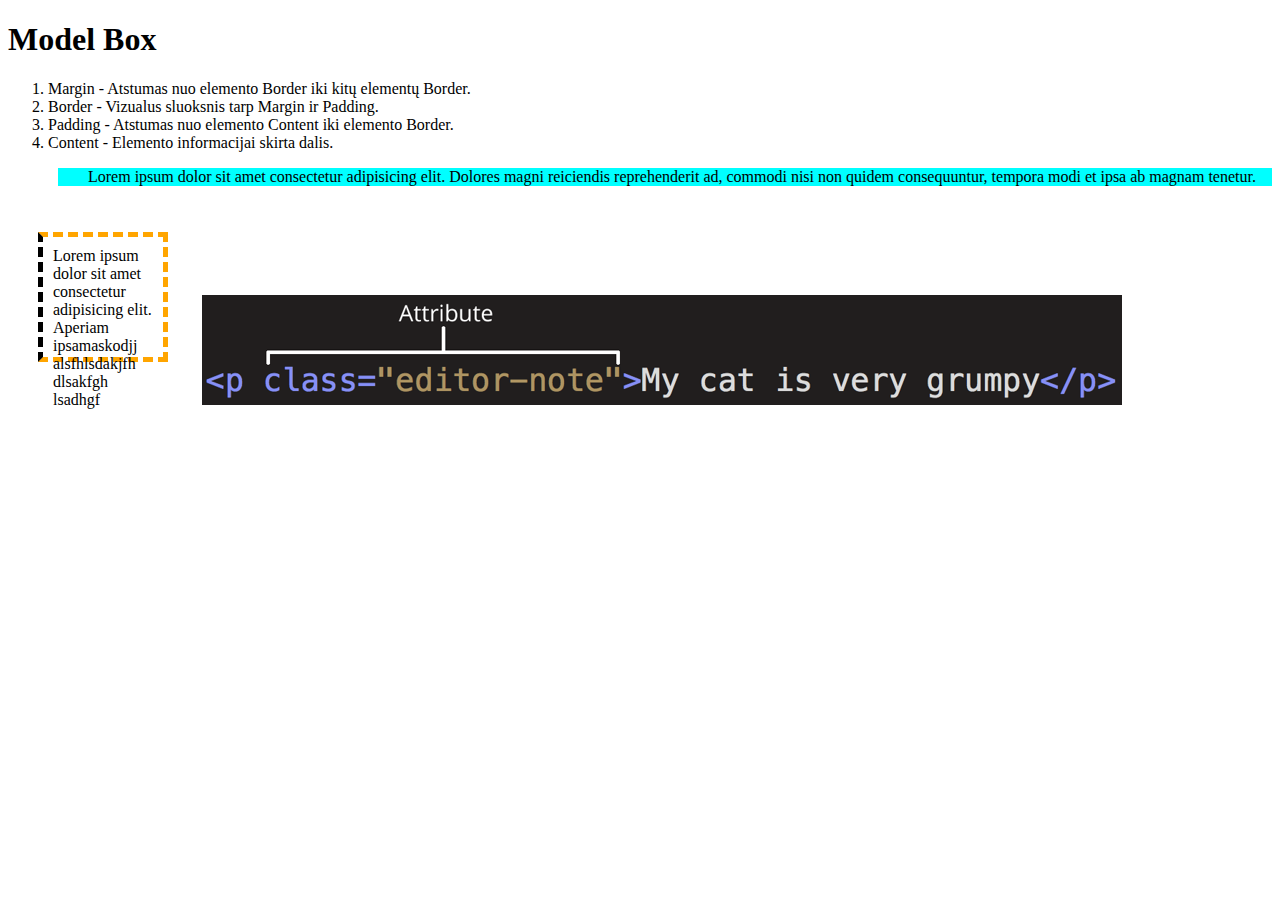
==== HTML CSS/3 paskaita - 09.21 - Flex/index.html @ 2c037b9d "model box" ====
<!DOCTYPE html>
<html lang="en">
<head>
  <meta charset="UTF-8">
  <title>Model Box; Selectors; SemantiniaiElementai; Flex</title>
  <link rel="stylesheet" href="styles/main.css">
</head>
<body>
  <main>
    <section id="modelBox">
      <h1>Model Box</h1>
      <ol>
        <li>Margin - Atstumas nuo elemento Border iki kitų elementų Border.</li>
        <li>Border - Vizualus sluoksnis tarp Margin ir Padding.</li>
        <li>Padding - Atstumas nuo elemento Content iki elemento Border.</li>
        <li>Content - Elemento informacijai skirta dalis.</li>
      </ol>
      <p class="modelBoxPar1">
        Lorem ipsum dolor sit amet consectetur adipisicing elit. Dolores magni reiciendis reprehenderit ad, commodi nisi non quidem consequuntur, tempora modi et ipsa ab magnam tenetur.
      </p>
      <div class="modelBoxKvadratas border">
        Lorem ipsum dolor sit amet consectetur adipisicing elit. Aperiam ipsamaskodjj alsfhlsdakjfh dlsakfgh lsadhgf
      </div>
      <img src="./images/atributas.PNG" alt="cia turetu buti atributas.PNG">
    </section>
  </main>
</body>
</html>
---- HTML CSS/3 paskaita - 09.21 - Flex/styles/main.css ----
.modelBoxPar1{
  background-color: aqua;
  padding-left: 30px;
  margin-left: 50px;
}
.modelBoxKvadratas{
  display: inline-block;
  height: 100px;
  width: 100px;
  border: 5px dashed orange;
  /* border-top: 5px dashed orange;
  border-bottom: 5px dashed orange; */
  border-left-color: black;
  padding: 10px;
  margin: 30px;
}

/*
  margin: 0 - 0 viršus+dešinė+apačia+kairė
  margin: 0 auto - 0 viršus+apačia, auto dešinė+kairė 
  margin: 0 1px 2px - 0 viršus; 1px kairė+dešinė; 2px apačia
  margin: 0 1px 2px 3px - 0viršus; 1px dešinė; 2px apačia; 3px kairė
*/
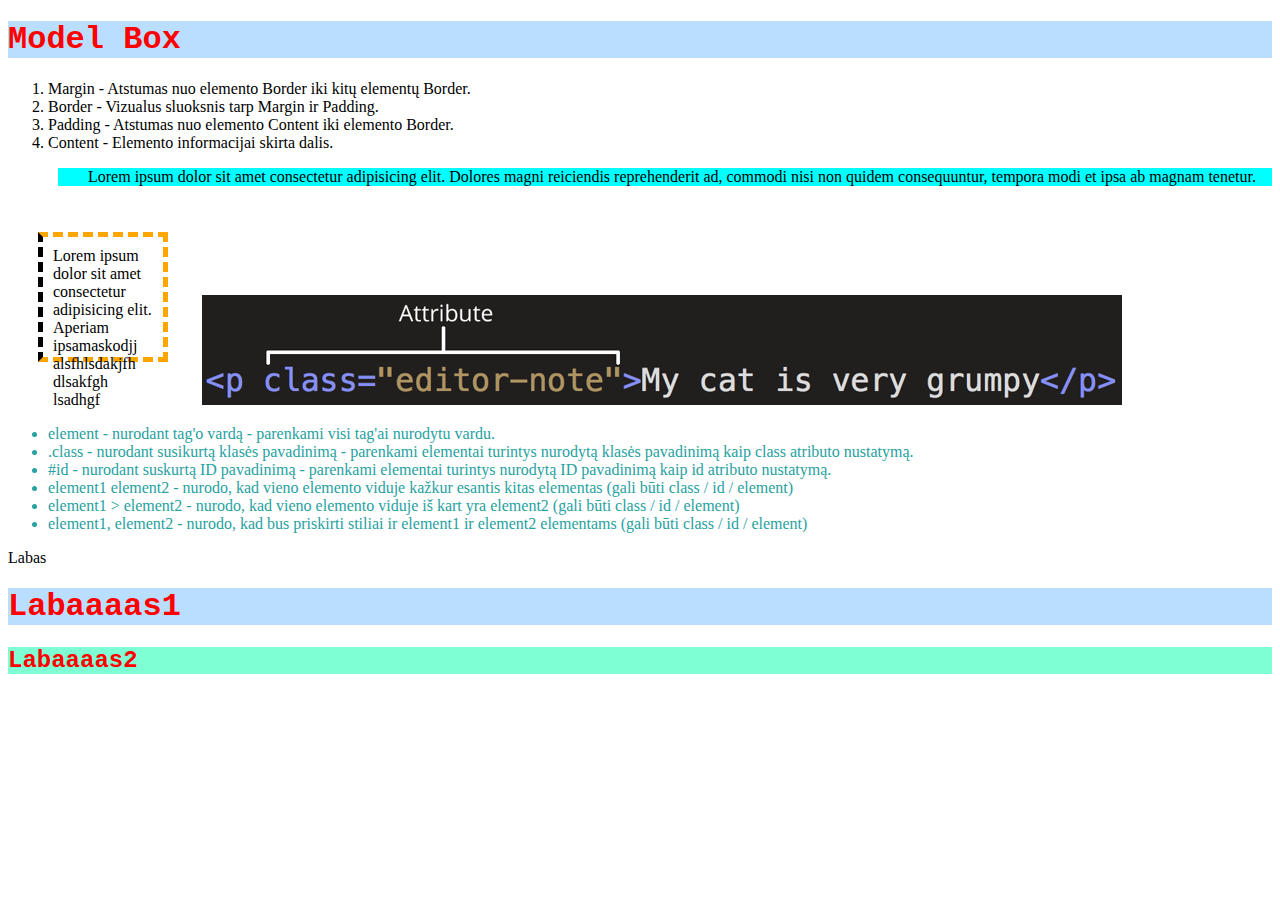
==== commit bc5d2e2c: "basics selectors" ====
--- a/HTML CSS/3 paskaita - 09.21 - Flex/index.html
+++ b/HTML CSS/3 paskaita - 09.21 - Flex/index.html
@@ -23,6 +23,19 @@
       </div>
       <img src="./images/atributas.PNG" alt="cia turetu buti atributas.PNG">
     </section>
+    <section id="selectors">
+      <ul class="list">
+        <li>element - nurodant tag'o vardą - parenkami visi tag'ai nurodytu vardu.</li>
+        <li>.class - nurodant susikurtą klasės pavadinimą - parenkami elementai turintys nurodytą klasės pavadinimą kaip class atributo nustatymą.</li>
+        <li>#id - nurodant suskurtą ID pavadinimą - parenkami elementai turintys nurodytą ID pavadinimą kaip id atributo nustatymą.</li>
+        <li>element1 element2 - nurodo, kad vieno elemento viduje kažkur esantis kitas elementas (gali būti class / id / element)</li>
+        <li>element1 > element2 - nurodo, kad vieno elemento viduje iš kart yra element2 (gali būti class / id / element)</li>
+        <li>element1, element2 - nurodo, kad bus priskirti stiliai ir element1 ir element2 elementams (gali būti class / id / element)</li>
+      </ul>
+      <li>Labas</li>
+      <h1>Labaaaas1</h1>
+      <h2>Labaaaas2</h2>
+    </section>
   </main>
 </body>
 </html>--- a/HTML CSS/3 paskaita - 09.21 - Flex/styles/main.css
+++ b/HTML CSS/3 paskaita - 09.21 - Flex/styles/main.css
@@ -20,4 +20,18 @@
   margin: 0 auto - 0 viršus+apačia, auto dešinė+kairė 
   margin: 0 1px 2px - 0 viršus; 1px kairė+dešinė; 2px apačia
   margin: 0 1px 2px 3px - 0viršus; 1px dešinė; 2px apačia; 3px kairė
-*/+*/
+
+.list li{
+  color: rgb(39, 161, 161);
+}
+h1, h2{
+  color: red;
+  font-family: 'Courier New', Courier, monospace
+}
+h1{
+  background-color: rgb(185, 222, 255);
+}
+h2{
+  background-color: aquamarine;
+}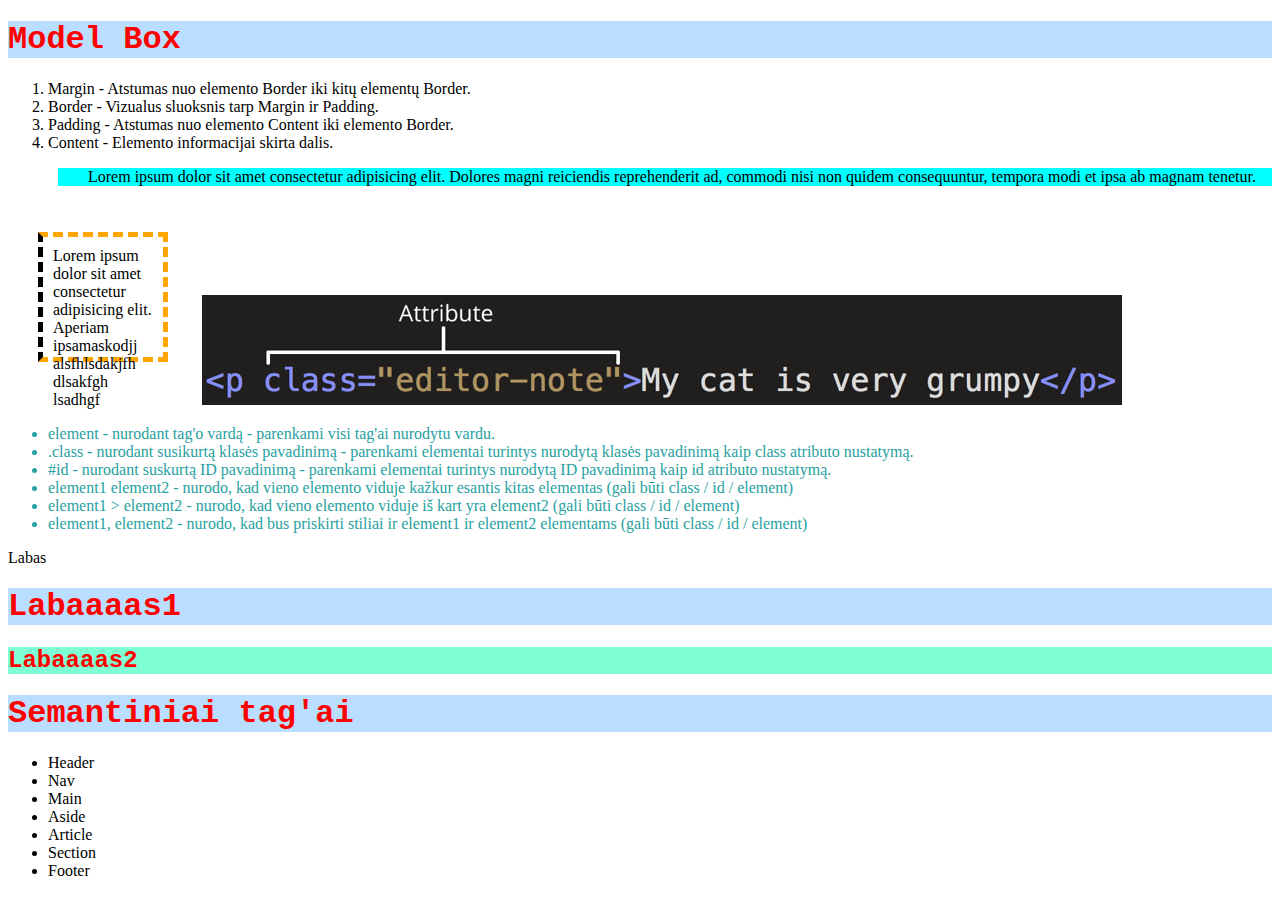
==== commit 63c62df5: "semantic page layout" ====
--- a/HTML CSS/3 paskaita - 09.21 - Flex/index.html
+++ b/HTML CSS/3 paskaita - 09.21 - Flex/index.html
@@ -36,6 +36,18 @@
       <h1>Labaaaas1</h1>
       <h2>Labaaaas2</h2>
     </section>
+    <section id="semantic">
+      <h1>Semantiniai tag'ai</h1>
+      <ul>
+        <li>Header</li>
+        <li>Nav</li>
+        <li>Main</li>
+        <li>Aside</li>
+        <li>Article</li>
+        <li>Section</li>
+        <li>Footer</li>
+      </ul>
+    </section>
   </main>
 </body>
 </html>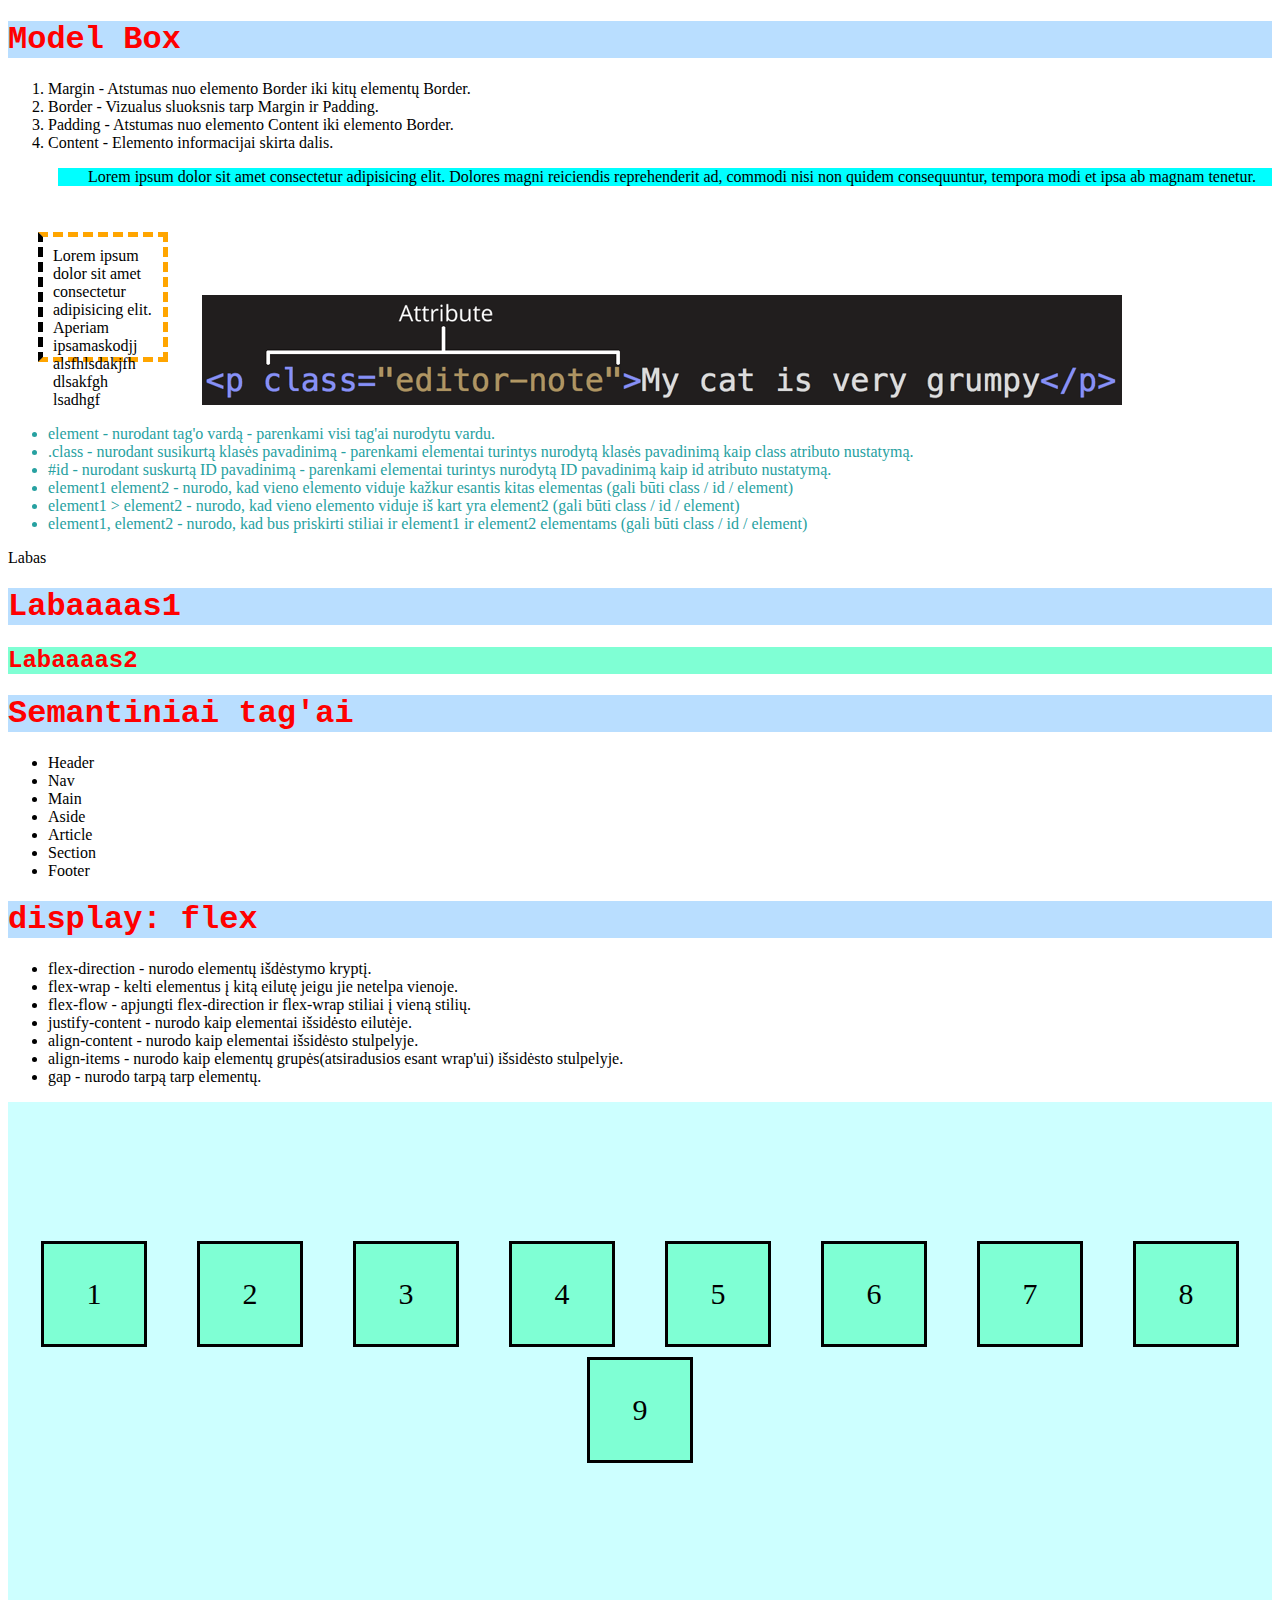
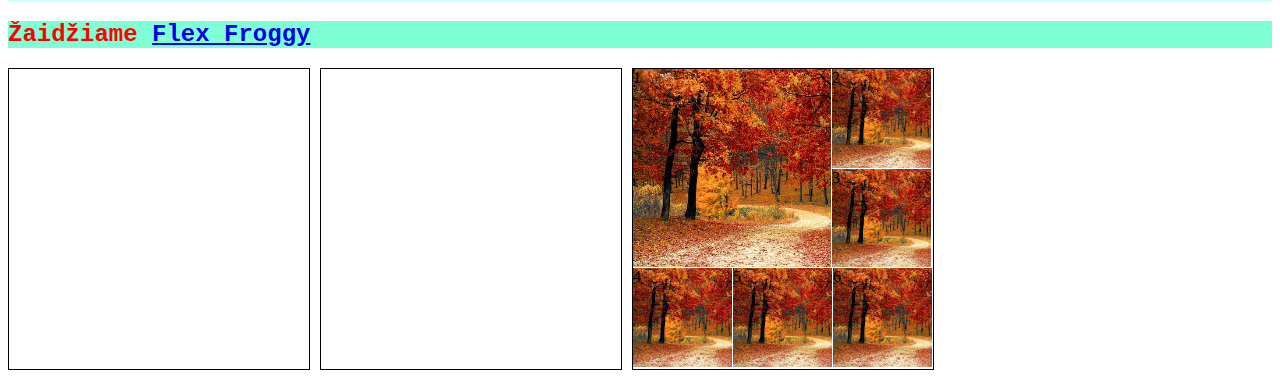
==== commit d2e2b356: "multiflex of madness" ====
--- a/HTML CSS/3 paskaita - 09.21 - Flex/index.html
+++ b/HTML CSS/3 paskaita - 09.21 - Flex/index.html
@@ -48,6 +48,52 @@
         <li>Footer</li>
       </ul>
     </section>
+    <section id="flex">
+      <h1>display: flex</h1>
+      <ul>
+        <li>flex-direction - nurodo elementų išdėstymo kryptį.</li>
+        <li>flex-wrap - kelti elementus į kitą eilutę jeigu jie netelpa vienoje.</li>
+        <li>flex-flow - apjungti flex-direction ir flex-wrap stiliai į vieną stilių.</li>
+        <li>justify-content - nurodo kaip elementai išsidėsto eilutėje.</li>
+        <li>align-content - nurodo kaip elementai išsidėsto stulpelyje.</li>
+        <li>align-items - nurodo kaip elementų grupės(atsiradusios esant wrap'ui) išsidėsto stulpelyje.</li>
+        <li>gap - nurodo tarpą tarp elementų.</li>
+      </ul>
+      <div class="flexBandymas">
+        <div class="kvadratas">1</div>
+        <div class="kvadratas">2</div>
+        <div class="kvadratas">3</div>
+        <div class="kvadratas">4</div>
+        <div class="kvadratas">5</div>
+        <div class="kvadratas">6</div>
+        <div class="kvadratas">7</div>
+        <div class="kvadratas">8</div>
+        <div class="kvadratas">9</div>
+      </div>
+      <h2>Žaidžiame <a href="https://flexboxfroggy.com/" target="_blank">Flex Froggy</a></h2>
+      <div class="dideleFlexUzduotis">
+        <div class="pirmasFlexKvadratas">
+
+        </div>
+        <div class="antrasFlexKvadratas">
+
+        </div>
+        <div class="treciasFlexKvadratas">
+          <div class="trecios_1_geltonas h_66">
+            <div class="flexKvadratas w_66">1</div>
+            <div class="trecios_1_melynas w_33">
+              <div class="flexKvadratas">2</div>
+              <div class="flexKvadratas">3</div>
+            </div>
+          </div>
+          <div class="trecios_2_geltonas h_33">
+            <div class="flexKvadratas w_33">4</div>
+            <div class="flexKvadratas w_33">5</div>
+            <div class="flexKvadratas w_33">6</div>
+          </div>
+        </div>
+      </div>
+    </section>
   </main>
 </body>
 </html>--- a/HTML CSS/3 paskaita - 09.21 - Flex/styles/main.css
+++ b/HTML CSS/3 paskaita - 09.21 - Flex/styles/main.css
@@ -34,4 +34,70 @@
 }
 h2{
   background-color: aquamarine;
+}
+
+.kvadratas{
+  width: 100px;
+  height: 100px;
+  border: 3px solid black;
+  background-color: aquamarine;
+  text-align: center;
+  line-height: 100px;
+  font-size: 30px;
+}
+
+.flexBandymas{
+  background-color: rgb(205, 255, 255);
+  height: 500px;
+  display: flex;
+  flex-direction: row;
+  flex-wrap: wrap;
+  justify-content: center;
+  align-content: center;
+  align-items: center;
+  gap: 10px 50px;
+}
+
+/* Didelė Flex užduotis */
+
+.dideleFlexUzduotis{
+  display: flex;
+  flex-wrap: wrap;
+  gap: 10px;
+}
+
+.dideleFlexUzduotis > div{
+  width: 300px;
+  height: 300px;
+  border: 1px solid black;
+}
+
+.flexKvadratas{
+  height: 100%;
+  width: 100%;
+  background-image: url(../images/nature5.jpg);
+  background-size: cover;
+}
+
+.h_33{
+  height: 33%;
+}
+.h_66{
+  height: 66%;
+}
+.w_33{
+  width: 33%;
+}
+.w_66{
+  width: 66%;
+}
+
+.treciasFlexKvadratas, .trecios_1_melynas{
+  display: flex;
+  flex-direction: column;
+  gap: 1px;
+}
+.trecios_2_geltonas, .trecios_1_geltonas{
+  display: flex;
+  gap: 1px;
 }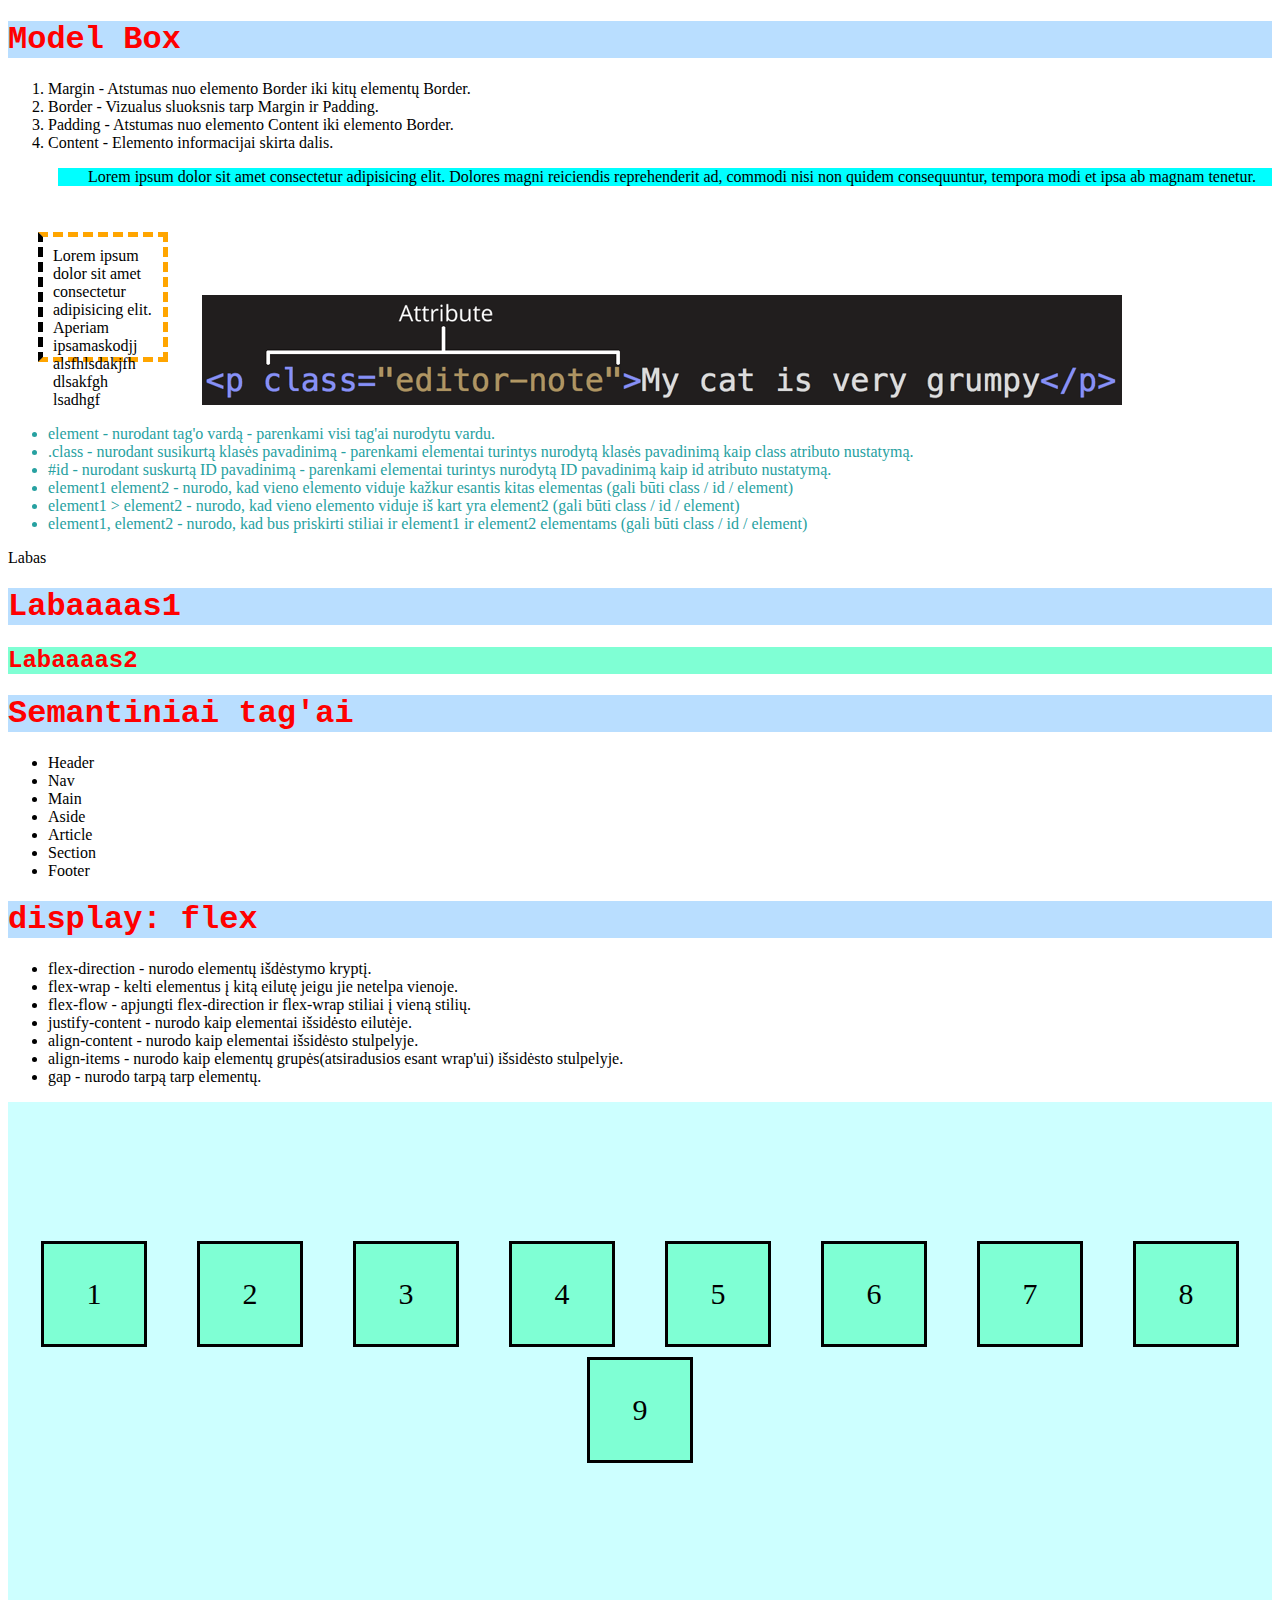
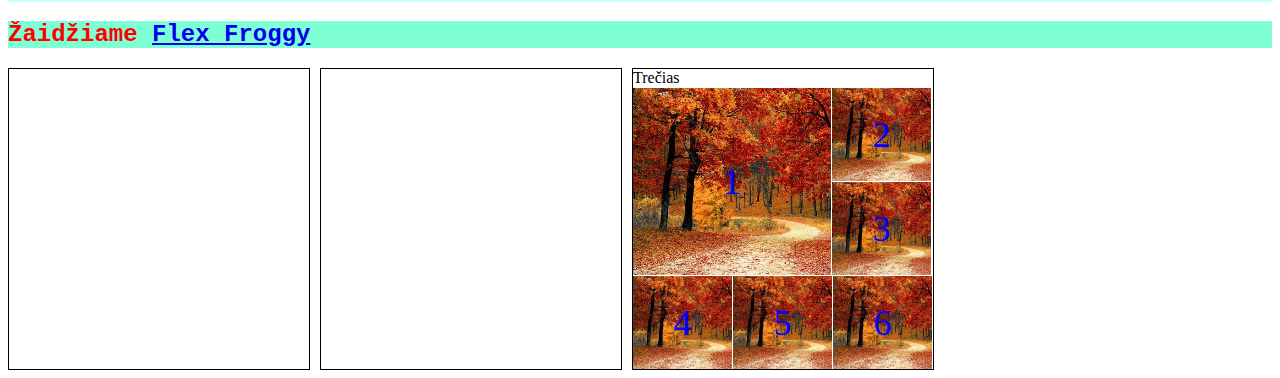
==== commit efa6d747: "textBehindFlexElement" ====
--- a/HTML CSS/3 paskaita - 09.21 - Flex/index.html
+++ b/HTML CSS/3 paskaita - 09.21 - Flex/index.html
@@ -78,7 +78,8 @@
         <div class="antrasFlexKvadratas">
 
         </div>
-        <div class="treciasFlexKvadratas">
+        <div class="treciasFlexKvadratas"> <!-- trecias -->
+          <span class="posAbsolute">Trečias</span>
           <div class="trecios_1_geltonas h_66">
             <div class="flexKvadratas w_66">1</div>
             <div class="trecios_1_melynas w_33">
--- a/HTML CSS/3 paskaita - 09.21 - Flex/styles/main.css
+++ b/HTML CSS/3 paskaita - 09.21 - Flex/styles/main.css
@@ -77,6 +77,11 @@
   width: 100%;
   background-image: url(../images/nature5.jpg);
   background-size: cover;
+  display: flex;
+  justify-content: center;
+  align-items: center;
+  font-size: 36px;
+  color: blue;
 }
 
 .h_33{
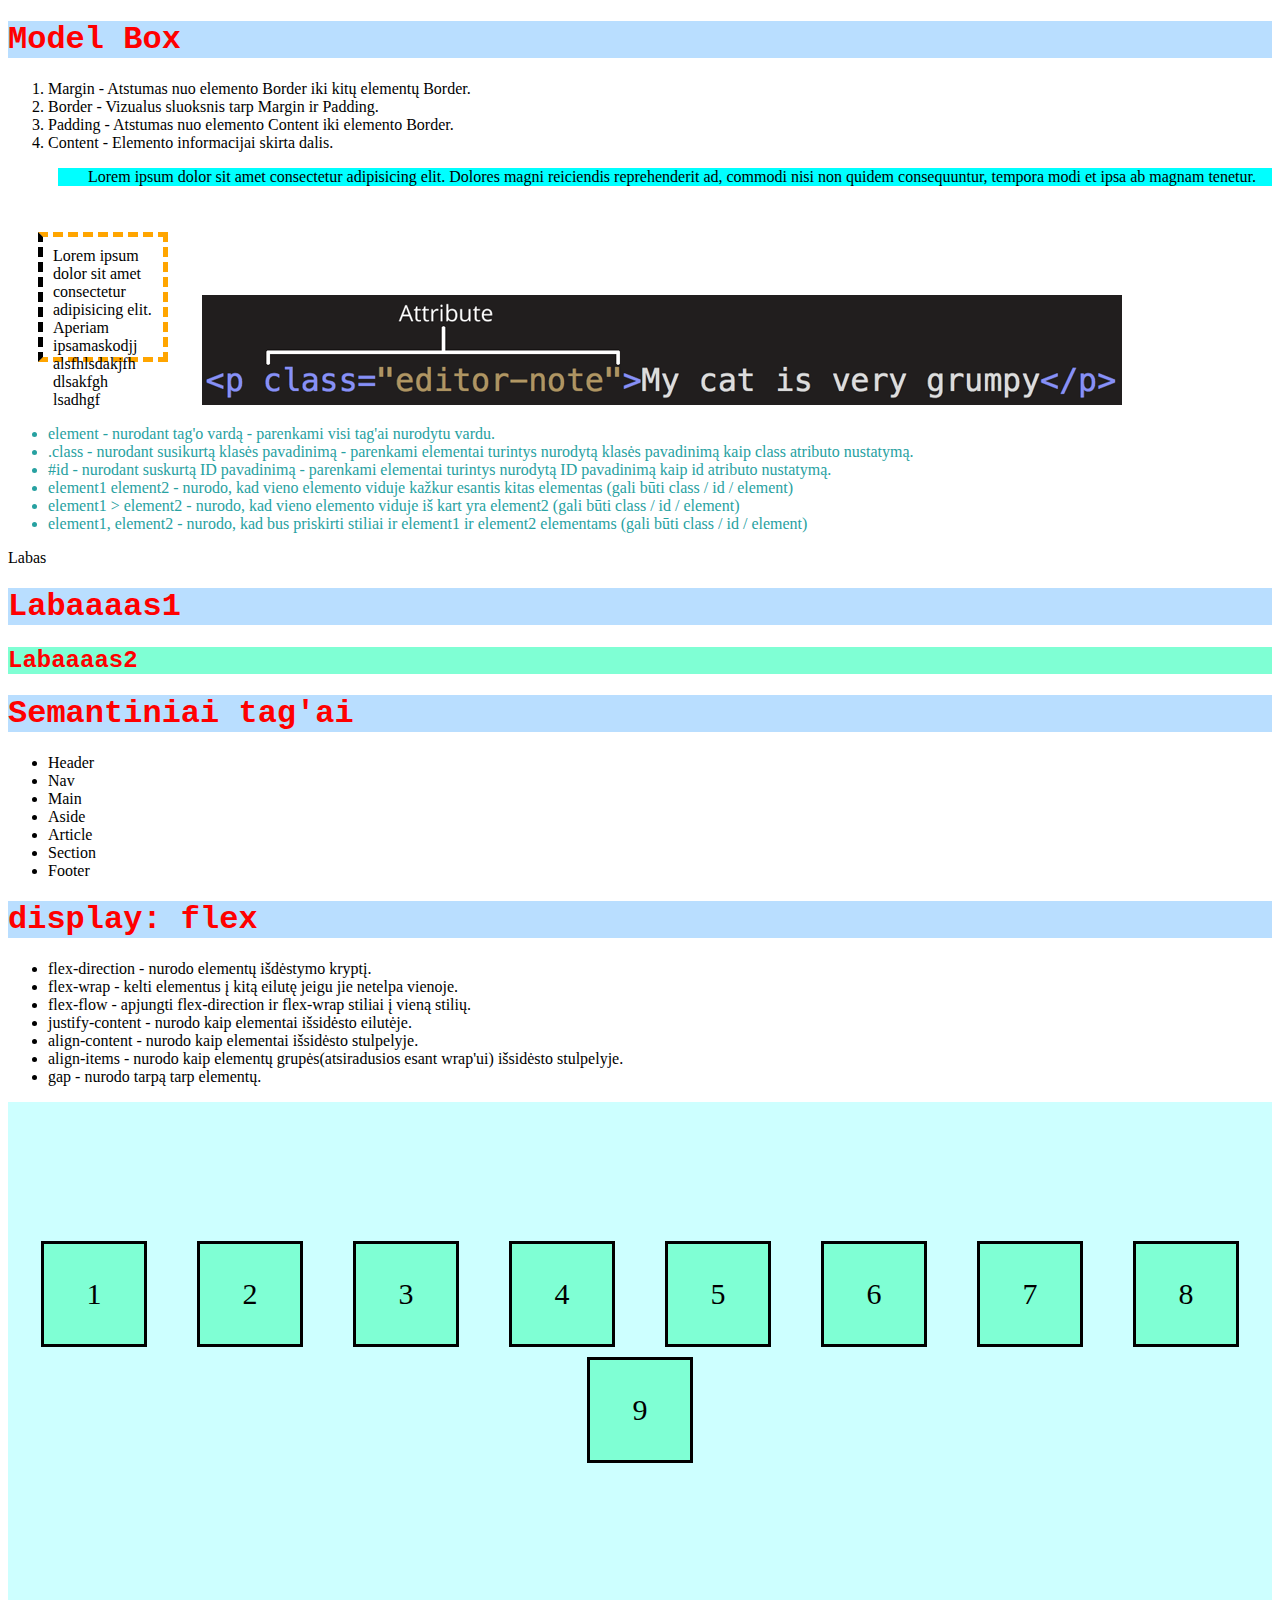
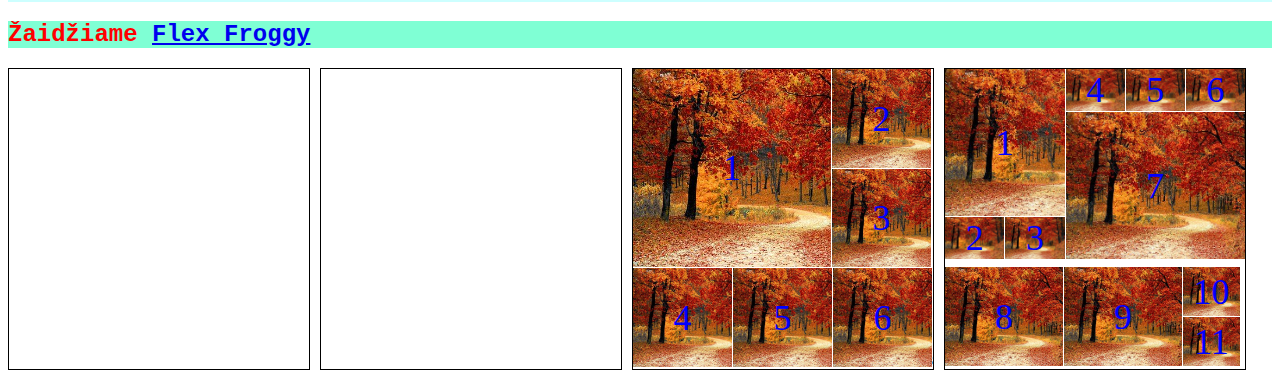
==== commit bbc61401: "flex big task 9" ====
--- a/HTML CSS/3 paskaita - 09.21 - Flex/index.html
+++ b/HTML CSS/3 paskaita - 09.21 - Flex/index.html
@@ -93,6 +93,35 @@
             <div class="flexKvadratas w_33">6</div>
           </div>
         </div>
+        <div class="devintasFlexKvadratas">
+          <div class="geltonas9Up h_66">
+            <div class="melynas9UpLeft w_40">
+              <div class="flexKvadratas h_74">1</div>
+              <div class="oranzinis9 h_24">
+                <div class="flexKvadratas w_50">2</div>
+                <div class="flexKvadratas w_50">3</div>
+              </div>
+            </div>
+            <div class="melynas9UpRight w_60">
+              <div class="oranzinis9 h_24">
+                <div class="flexKvadratas w_33">4</div>
+                <div class="flexKvadratas w_33">5</div>
+                <div class="flexKvadratas w_33">6</div>
+              </div>
+              <div class="flexKvadratas h_74">7</div>
+            </div>
+          </div>
+          <div class="geltonas9Down h_33">
+            <div class="melynas9DownLeft w_79">
+              <div class="flexKvadratas w_50">8</div>
+              <div class="flexKvadratas w_50">9</div>
+            </div>
+            <div class="melynas9DownRight w_19">
+              <div class="flexKvadratas h_50">10</div>
+              <div class="flexKvadratas h_50">11</div>
+            </div>
+          </div>
+        </div>
       </div>
     </section>
   </main>
--- a/HTML CSS/3 paskaita - 09.21 - Flex/styles/main.css
+++ b/HTML CSS/3 paskaita - 09.21 - Flex/styles/main.css
@@ -58,6 +58,13 @@
   gap: 10px 50px;
 }
 
+.order1{
+  order: 1;
+}
+.order3{
+  order: 3;
+}
+
 /* Didelė Flex užduotis */
 
 .dideleFlexUzduotis{
@@ -87,8 +94,14 @@
 .h_33{
   height: 33%;
 }
+.h_50{
+  height: 50%;
+}
 .h_66{
   height: 66%;
+}
+.h_74{
+  height: 74%;
 }
 .w_33{
   width: 33%;
@@ -96,13 +109,45 @@
 .w_66{
   width: 66%;
 }
+.w_60{
+  width: 60%;
+}
+.w_50{
+  width: 50%;
+}
+.w_40{
+  width: 40%;
+}
+.w_79{
+  width: 79%;
+}
+.w_19{
+  width: 19%;
+}
 
 .treciasFlexKvadratas, .trecios_1_melynas{
   display: flex;
   flex-direction: column;
   gap: 1px;
+  position: relative;
 }
 .trecios_2_geltonas, .trecios_1_geltonas{
   display: flex;
   gap: 1px;
+}
+.posAbsolute{
+  position: absolute;
+  bottom: 0;
+  right: 0;
+  z-index: -1;
+}
+/* 9 */
+.geltonas9Up, .oranzinis9, .geltonas9Down, .melynas9DownLeft{
+  display: flex;
+  gap: 1px;
+}
+.melynas9UpLeft, .melynas9UpRight, .melynas9DownRight{
+  display: flex;
+  flex-direction: column;
+  gap: 1px;
 }